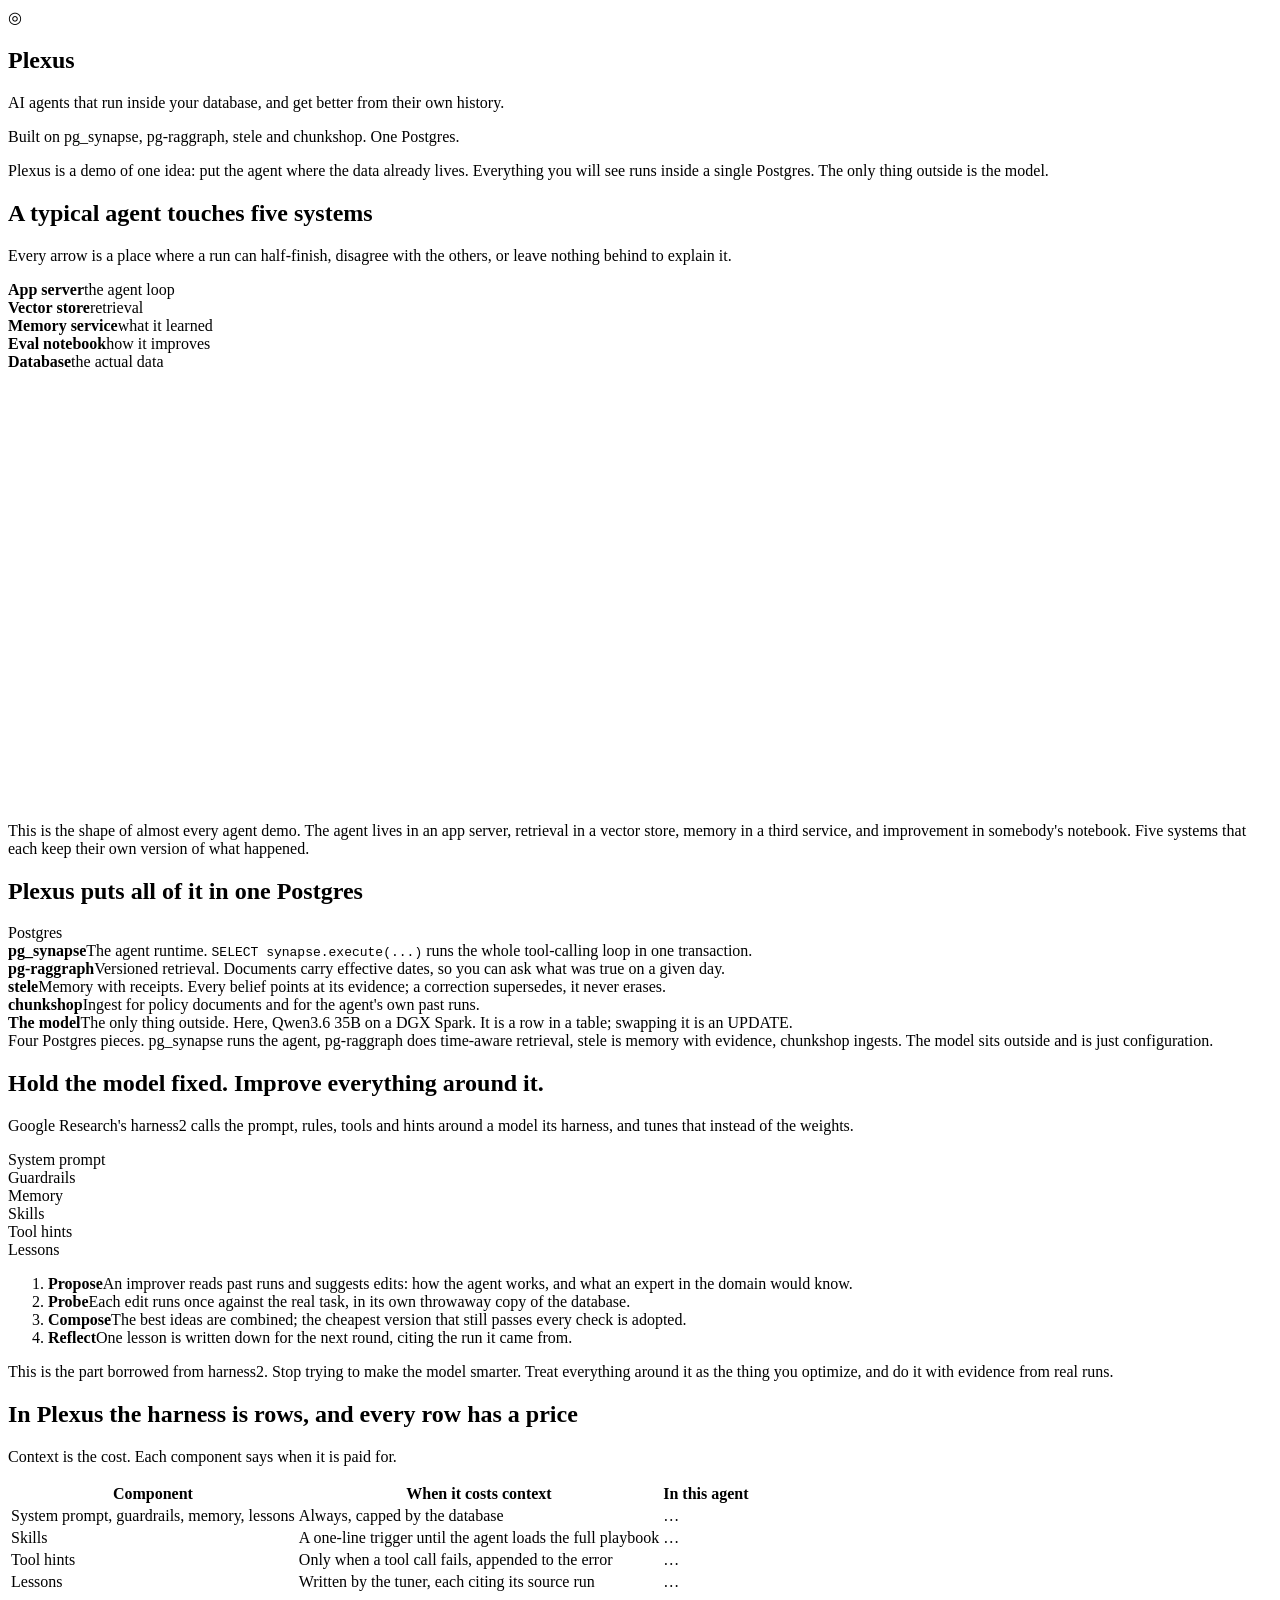
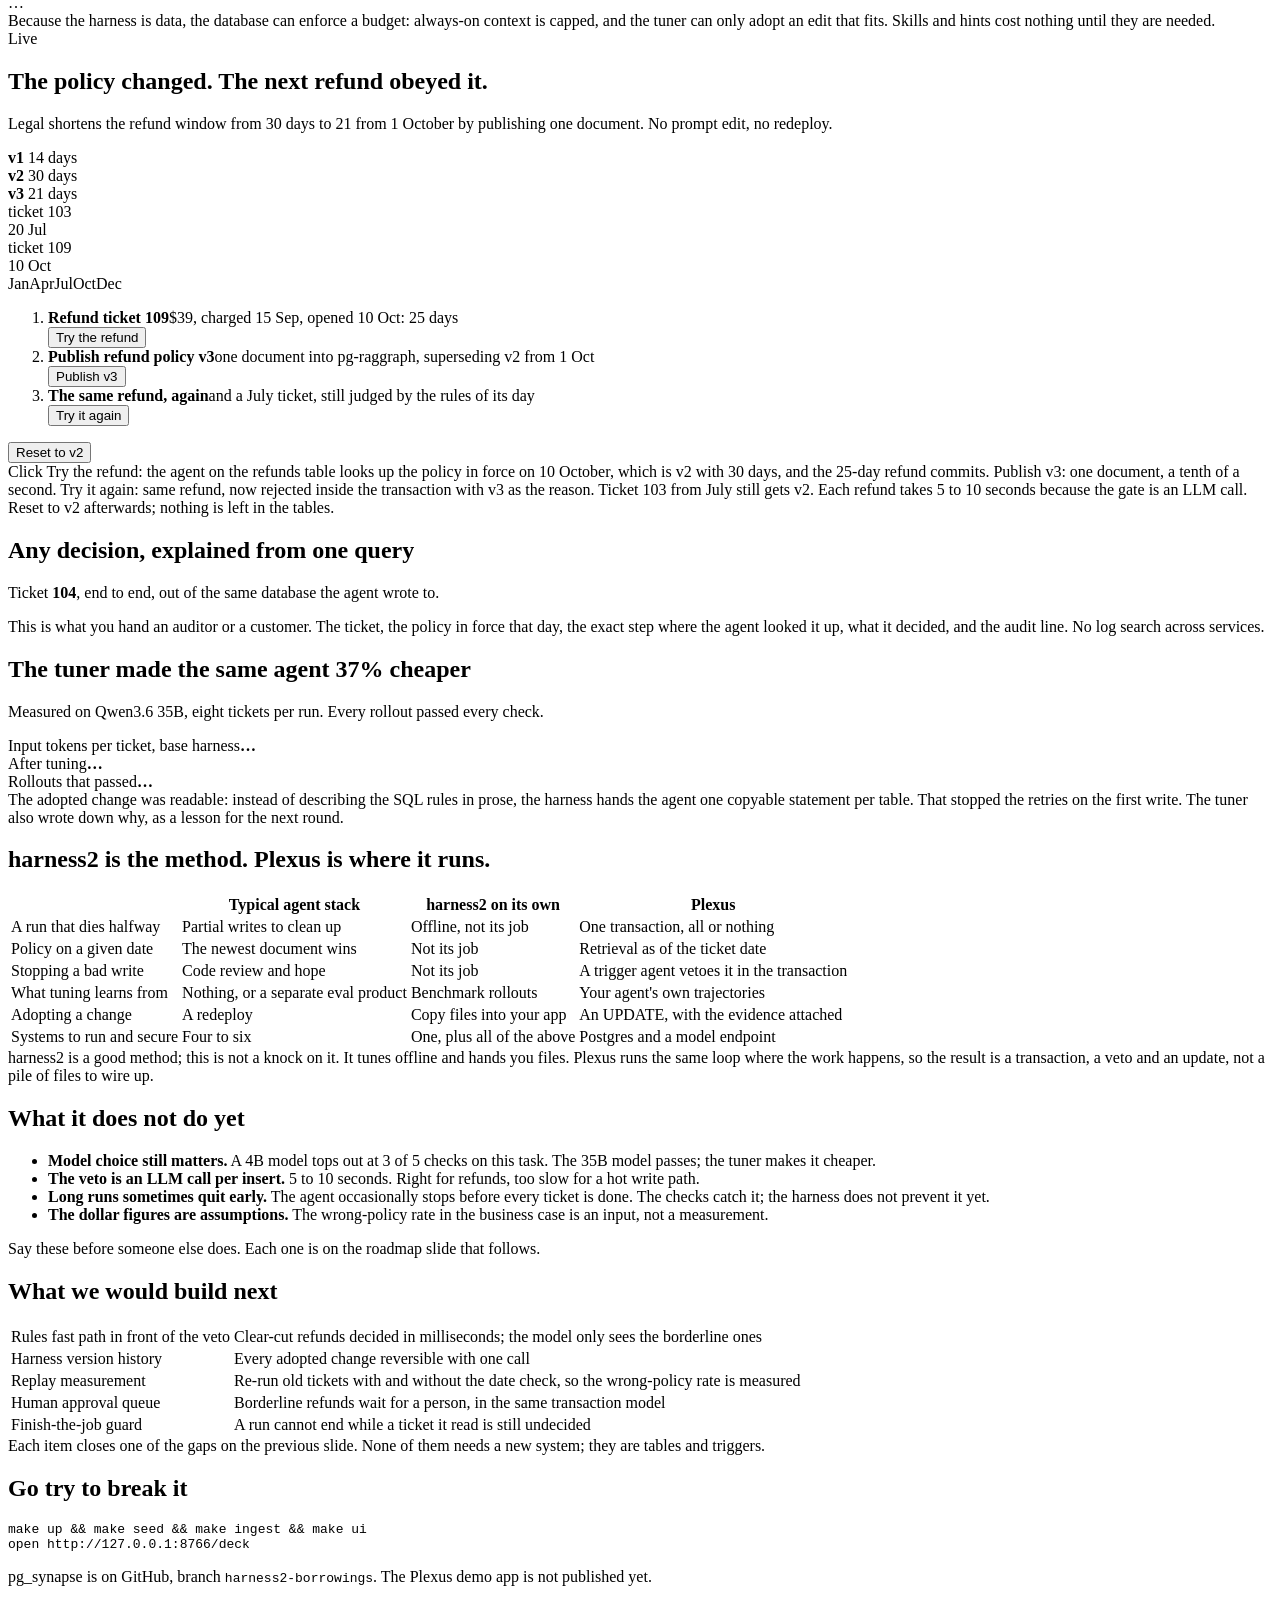
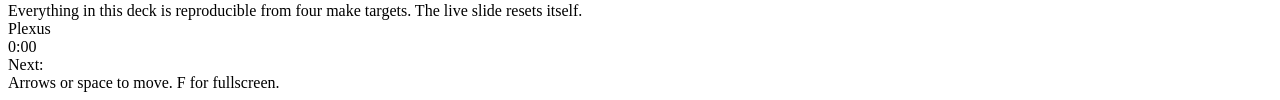
==== web/deck.html @ dd626a81 "Presentation deck with a live policy change, deck video and pptx export - /deck: 12-slide HTML deck " ====
<!doctype html>
<html lang="en">
<head>
<meta charset="utf-8">
<meta name="viewport" content="width=device-width, initial-scale=1">
<title>Plexus deck</title>
<link rel="preconnect" href="https://fonts.googleapis.com">
<link rel="stylesheet" href="https://fonts.googleapis.com/css2?family=IBM+Plex+Mono:wght@400;600&family=IBM+Plex+Sans:wght@300;400;600;700&display=swap">
<link rel="stylesheet" href="/static/style.css">
<link rel="stylesheet" href="/static/deck.css">
</head>
<body class="deck-body">
<div class="viewport" id="viewport">
<div class="stage" id="stage">

  <!-- 1 title -->
  <section class="slide s-title" data-title="Plexus">
    <div class="title-mark">◎</div>
    <h1 class="mega">Plexus</h1>
    <p class="lede-xl">AI agents that run inside your database, and get better from their own history.</p>
    <p class="byline">Built on pg_synapse, pg-raggraph, stele and chunkshop. One Postgres.</p>
    <aside class="notes">Plexus is a demo of one idea: put the agent where the data already lives. Everything you will see runs inside a single Postgres. The only thing outside is the model.</aside>
  </section>

  <!-- 2 problem -->
  <section class="slide" data-title="Five systems, one agent">
    <h2>A typical agent touches five systems</h2>
    <p class="sub">Every arrow is a place where a run can half-finish, disagree with the others, or leave nothing behind to explain it.</p>
    <div class="sprawl" id="sprawl">
      <div class="node n-app"><b>App server</b><span>the agent loop</span></div>
      <div class="node n-vec"><b>Vector store</b><span>retrieval</span></div>
      <div class="node n-mem"><b>Memory service</b><span>what it learned</span></div>
      <div class="node n-eval"><b>Eval notebook</b><span>how it improves</span></div>
      <div class="node n-db"><b>Database</b><span>the actual data</span></div>
      <svg class="wires" viewBox="0 0 1640 580" aria-hidden="true">
        <path d="M820 60 L200 270"/><path d="M820 60 L1440 270"/><path d="M820 60 L500 480"/><path d="M820 60 L1140 480"/>
        <path d="M200 270 L1140 480"/><path d="M1440 270 L1140 480"/><path d="M500 480 L1440 270"/><path d="M200 270 L500 480"/>
      </svg>
    </div>
    <aside class="notes">This is the shape of almost every agent demo. The agent lives in an app server, retrieval in a vector store, memory in a third service, and improvement in somebody's notebook. Five systems that each keep their own version of what happened.</aside>
  </section>

  <!-- 3 one postgres -->
  <section class="slide" data-title="One Postgres">
    <h2>Plexus puts all of it in one Postgres</h2>
    <div class="arch">
      <div class="pgbox" id="pgbox">
        <div class="pglabel">Postgres</div>
        <div class="comp c-syn" id="c-syn"><b>pg_synapse</b><span>The agent runtime. <code>SELECT synapse.execute(...)</code> runs the whole tool-calling loop in one transaction.</span></div>
        <div class="comp c-rag" id="c-rag"><b>pg-raggraph</b><span>Versioned retrieval. Documents carry effective dates, so you can ask what was true on a given day.</span></div>
        <div class="comp c-stele" id="c-stele"><b>stele</b><span>Memory with receipts. Every belief points at its evidence; a correction supersedes, it never erases.</span></div>
        <div class="comp c-chunk" id="c-chunk"><b>chunkshop</b><span>Ingest for policy documents and for the agent's own past runs.</span></div>
      </div>
      <div class="outside-box" id="llmbox"><b>The model</b><span>The only thing outside. Here, Qwen3.6 35B on a DGX Spark. It is a row in a table; swapping it is an UPDATE.</span></div>
    </div>
    <aside class="notes">Four Postgres pieces. pg_synapse runs the agent, pg-raggraph does time-aware retrieval, stele is memory with evidence, chunkshop ingests. The model sits outside and is just configuration.</aside>
  </section>

  <!-- 4 harness2 -->
  <section class="slide" data-title="The harness2 idea">
    <h2>Hold the model fixed. Improve everything around it.</h2>
    <p class="sub">Google Research's harness2 calls the prompt, rules, tools and hints around a model its harness, and tunes that instead of the weights.</p>
    <div class="h2grid">
      <div class="harness-list" id="harness-list">
        <div>System prompt</div><div>Guardrails</div><div>Memory</div><div>Skills</div><div>Tool hints</div><div>Lessons</div>
      </div>
      <ol class="loop" id="loop">
        <li><b>Propose</b><span>An improver reads past runs and suggests edits: how the agent works, and what an expert in the domain would know.</span></li>
        <li><b>Probe</b><span>Each edit runs once against the real task, in its own throwaway copy of the database.</span></li>
        <li><b>Compose</b><span>The best ideas are combined; the cheapest version that still passes every check is adopted.</span></li>
        <li><b>Reflect</b><span>One lesson is written down for the next round, citing the run it came from.</span></li>
      </ol>
    </div>
    <aside class="notes">This is the part borrowed from harness2. Stop trying to make the model smarter. Treat everything around it as the thing you optimize, and do it with evidence from real runs.</aside>
  </section>

  <!-- 5 harness as data -->
  <section class="slide" data-title="The harness is data">
    <h2>In Plexus the harness is rows, and every row has a price</h2>
    <p class="sub">Context is the cost. Each component says when it is paid for.</p>
    <table class="cost" id="cost">
      <thead><tr><th>Component</th><th>When it costs context</th><th>In this agent</th></tr></thead>
      <tbody>
        <tr><td>System prompt, guardrails, memory, lessons</td><td>Always, capped by the database</td><td id="h-always">…</td></tr>
        <tr><td>Skills</td><td>A one-line trigger until the agent loads the full playbook</td><td id="h-skills">…</td></tr>
        <tr><td>Tool hints</td><td>Only when a tool call fails, appended to the error</td><td id="h-hints">…</td></tr>
        <tr><td>Lessons</td><td>Written by the tuner, each citing its source run</td><td id="h-lessons">…</td></tr>
      </tbody>
    </table>
    <div class="meter-xl" id="meter"><div class="bar"><i id="h-bar"></i></div><span id="h-meter">…</span></div>
    <aside class="notes">Because the harness is data, the database can enforce a budget: always-on context is capped, and the tuner can only adopt an edit that fits. Skills and hints cost nothing until they are needed.</aside>
  </section>

  <!-- 6 live policy change -->
  <section class="slide s-live" data-title="Live: the policy changes">
    <div class="live-tag">Live</div>
    <h2>The policy changed. The next refund obeyed it.</h2>
    <p class="sub">Legal shortens the refund window from 30 days to 21 from 1 October by publishing one document. No prompt edit, no redeploy.</p>
    <div class="tl" id="tl">
      <div class="tl-band b-v1"><b>v1</b> 14 days</div>
      <div class="tl-band b-v2" id="band-v2"><b>v2</b> 30 days</div>
      <div class="tl-band b-v3" id="band-v3"><b>v3</b> 21 days</div>
      <div class="tl-pin" id="pin-103" style="--d:200"><i></i>ticket 103<br>20 Jul</div>
      <div class="tl-pin" id="pin-109" style="--d:282"><i></i>ticket 109<br>10 Oct</div>
      <div class="tl-months"><span style="--d:0">Jan</span><span style="--d:90">Apr</span><span style="--d:181">Jul</span><span style="--d:273">Oct</span><span style="--d:364">Dec</span></div>
    </div>
    <ol class="steps" id="steps">
      <li id="st-before"><div class="st-h"><b>Refund ticket 109</b><span>$39, charged 15 Sep, opened 10 Oct: 25 days</span></div>
        <button class="btn primary" data-act="before">Try the refund</button><div class="st-r" id="r-before"></div></li>
      <li id="st-publish"><div class="st-h"><b>Publish refund policy v3</b><span>one document into pg-raggraph, superseding v2 from 1 Oct</span></div>
        <button class="btn primary" data-act="publish">Publish v3</button><div class="st-r" id="r-publish"></div></li>
      <li id="st-after"><div class="st-h"><b>The same refund, again</b><span>and a July ticket, still judged by the rules of its day</span></div>
        <button class="btn primary" data-act="after">Try it again</button><div class="st-r" id="r-after"></div><div class="st-r" id="r-jul"></div></li>
    </ol>
    <button class="reset-link" id="btn-policy-reset">Reset to v2</button>
    <aside class="notes">Click Try the refund: the agent on the refunds table looks up the policy in force on 10 October, which is v2 with 30 days, and the 25-day refund commits. Publish v3: one document, a tenth of a second. Try it again: same refund, now rejected inside the transaction with v3 as the reason. Ticket 103 from July still gets v2. Each refund takes 5 to 10 seconds because the gate is an LLM call. Reset to v2 afterwards; nothing is left in the tables.</aside>
  </section>

  <!-- 7 audit -->
  <section class="slide" data-title="Explain any decision">
    <h2>Any decision, explained from one query</h2>
    <p class="sub">Ticket <b id="aud-id">104</b>, end to end, out of the same database the agent wrote to.</p>
    <ol class="chain" id="chain"></ol>
    <aside class="notes">This is what you hand an auditor or a customer. The ticket, the policy in force that day, the exact step where the agent looked it up, what it decided, and the audit line. No log search across services.</aside>
  </section>

  <!-- 8 tuning -->
  <section class="slide" data-title="It got cheaper">
    <h2>The tuner made the same agent 37% cheaper</h2>
    <p class="sub">Measured on Qwen3.6 35B, eight tickets per run. Every rollout passed every check.</p>
    <div class="bignums" id="bignums">
      <div><span>Input tokens per ticket, base harness</span><b id="n-base">…</b></div>
      <div><span>After tuning</span><b id="n-after" class="good">…</b></div>
      <div><span>Rollouts that passed</span><b id="n-pass">…</b></div>
    </div>
    <div class="lesson" id="x-lesson"></div>
    <aside class="notes">The adopted change was readable: instead of describing the SQL rules in prose, the harness hands the agent one copyable statement per table. That stopped the retries on the first write. The tuner also wrote down why, as a lesson for the next round.</aside>
  </section>

  <!-- 9 vs -->
  <section class="slide" data-title="Why not harness2 alone">
    <h2>harness2 is the method. Plexus is where it runs.</h2>
    <table class="vs2" id="vs2">
      <thead><tr><th></th><th>Typical agent stack</th><th>harness2 on its own</th><th class="me">Plexus</th></tr></thead>
      <tbody>
        <tr><td>A run that dies halfway</td><td>Partial writes to clean up</td><td>Offline, not its job</td><td class="me">One transaction, all or nothing</td></tr>
        <tr><td>Policy on a given date</td><td>The newest document wins</td><td>Not its job</td><td class="me">Retrieval as of the ticket date</td></tr>
        <tr><td>Stopping a bad write</td><td>Code review and hope</td><td>Not its job</td><td class="me">A trigger agent vetoes it in the transaction</td></tr>
        <tr><td>What tuning learns from</td><td>Nothing, or a separate eval product</td><td>Benchmark rollouts</td><td class="me">Your agent's own trajectories</td></tr>
        <tr><td>Adopting a change</td><td>A redeploy</td><td>Copy files into your app</td><td class="me">An UPDATE, with the evidence attached</td></tr>
        <tr><td>Systems to run and secure</td><td>Four to six</td><td>One, plus all of the above</td><td class="me">Postgres and a model endpoint</td></tr>
      </tbody>
    </table>
    <aside class="notes">harness2 is a good method; this is not a knock on it. It tunes offline and hands you files. Plexus runs the same loop where the work happens, so the result is a transaction, a veto and an update, not a pile of files to wire up.</aside>
  </section>

  <!-- 10 limits -->
  <section class="slide" data-title="The honest part">
    <h2>What it does not do yet</h2>
    <ul class="limits">
      <li><b>Model choice still matters.</b> A 4B model tops out at 3 of 5 checks on this task. The 35B model passes; the tuner makes it cheaper.</li>
      <li><b>The veto is an LLM call per insert.</b> 5 to 10 seconds. Right for refunds, too slow for a hot write path.</li>
      <li><b>Long runs sometimes quit early.</b> The agent occasionally stops before every ticket is done. The checks catch it; the harness does not prevent it yet.</li>
      <li><b>The dollar figures are assumptions.</b> The wrong-policy rate in the business case is an input, not a measurement.</li>
    </ul>
    <aside class="notes">Say these before someone else does. Each one is on the roadmap slide that follows.</aside>
  </section>

  <!-- 11 roadmap -->
  <section class="slide" data-title="Next">
    <h2>What we would build next</h2>
    <table class="road" id="road">
      <tbody>
        <tr><td>Rules fast path in front of the veto</td><td>Clear-cut refunds decided in milliseconds; the model only sees the borderline ones</td></tr>
        <tr><td>Harness version history</td><td>Every adopted change reversible with one call</td></tr>
        <tr><td>Replay measurement</td><td>Re-run old tickets with and without the date check, so the wrong-policy rate is measured</td></tr>
        <tr><td>Human approval queue</td><td>Borderline refunds wait for a person, in the same transaction model</td></tr>
        <tr><td>Finish-the-job guard</td><td>A run cannot end while a ticket it read is still undecided</td></tr>
      </tbody>
    </table>
    <aside class="notes">Each item closes one of the gaps on the previous slide. None of them needs a new system; they are tables and triggers.</aside>
  </section>

  <!-- 12 try it -->
  <section class="slide s-close" data-title="Try it">
    <h2>Go try to break it</h2>
    <pre class="cmd">make up &amp;&amp; make seed &amp;&amp; make ingest &amp;&amp; make ui
open http://127.0.0.1:8766/deck</pre>
    <p class="sub">pg_synapse is on GitHub, branch <code>harness2-borrowings</code>. The Plexus demo app is not published yet.</p>
    <aside class="notes">Everything in this deck is reproducible from four make targets. The live slide resets itself.</aside>
  </section>

</div>
</div>

<footer class="deck-foot" id="foot"><span>Plexus</span><span id="pageno"></span></footer>

<div class="presenter hidden" id="presenter">
  <div class="p-top"><b id="p-title"></b><span id="p-timer">0:00</span></div>
  <div class="p-notes" id="p-notes"></div>
  <div class="p-next">Next: <span id="p-next"></span></div>
  <div class="p-keys">Arrows or space to move. F for fullscreen.</div>
</div>

<div class="spot hidden" id="spot"></div>
<div class="spot-cap hidden" id="spot-cap"></div>
<script src="/static/deck.js"></script>
</body>
</html>
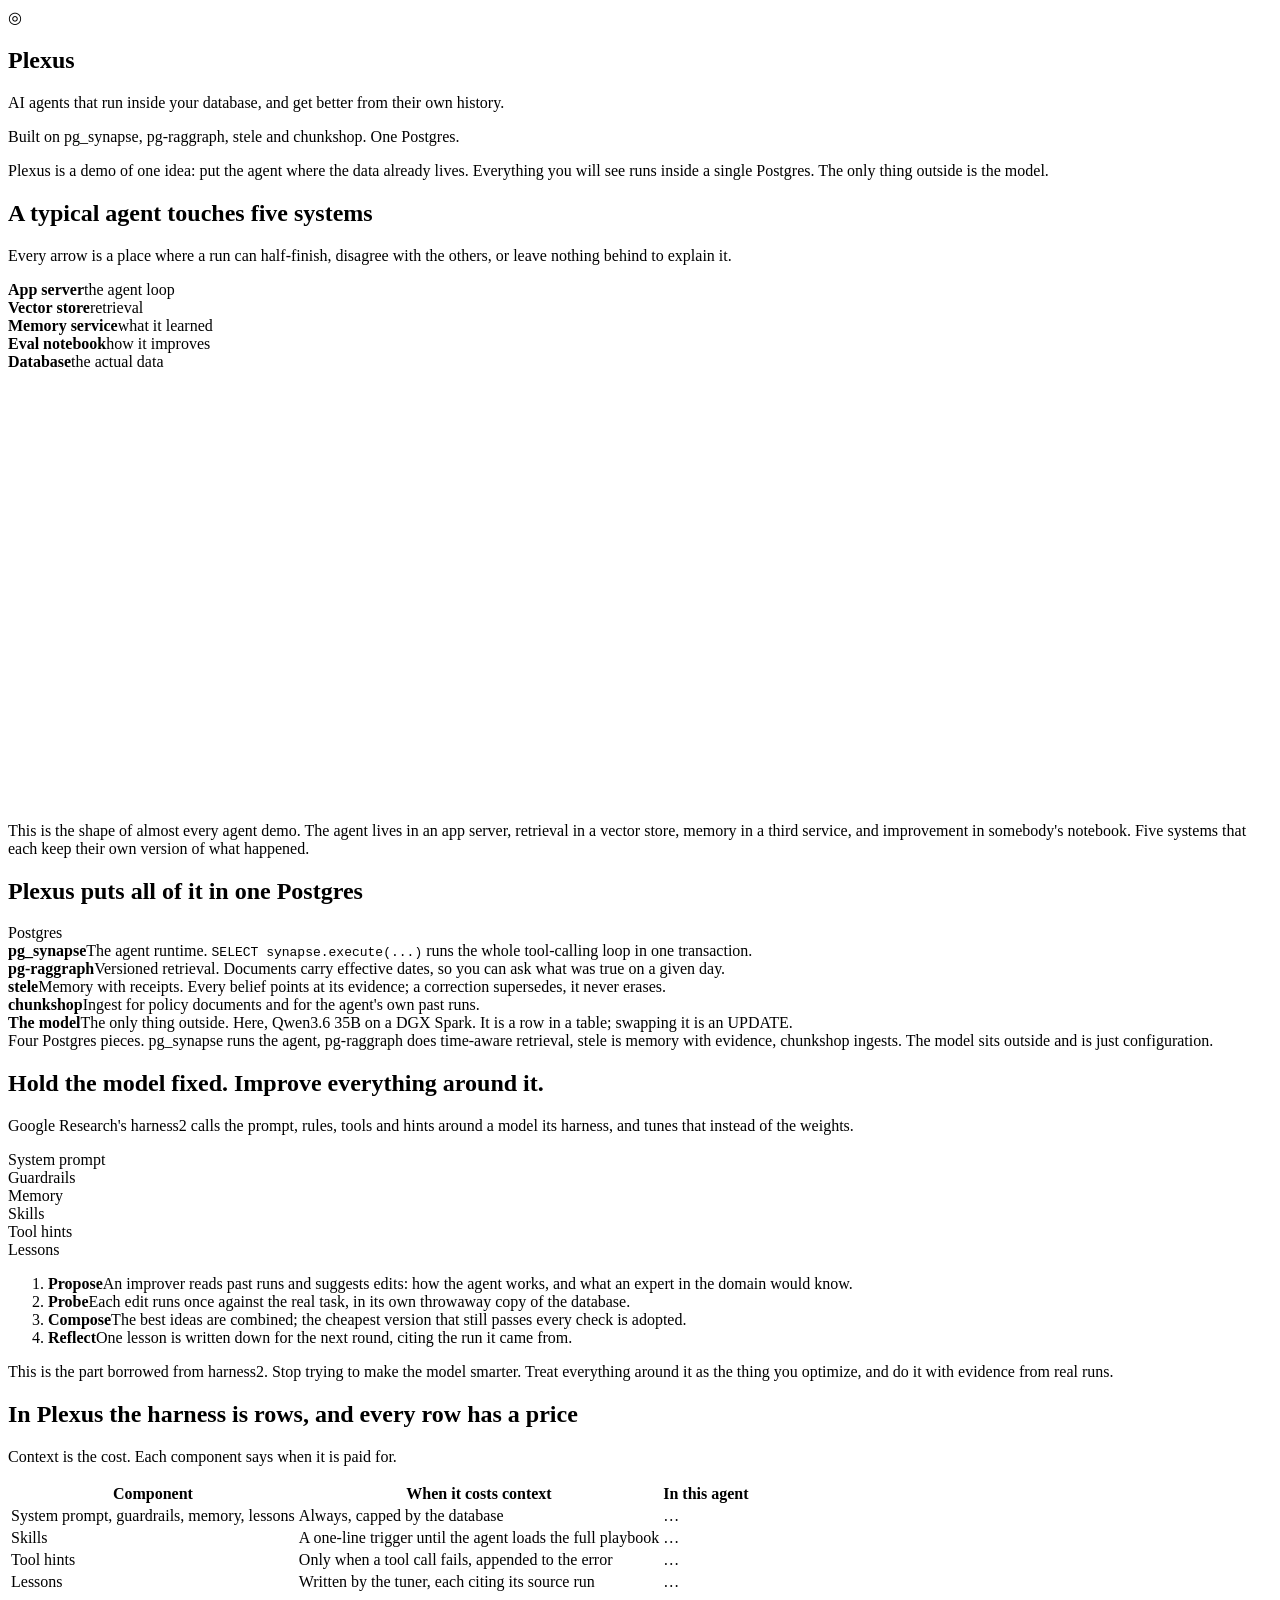
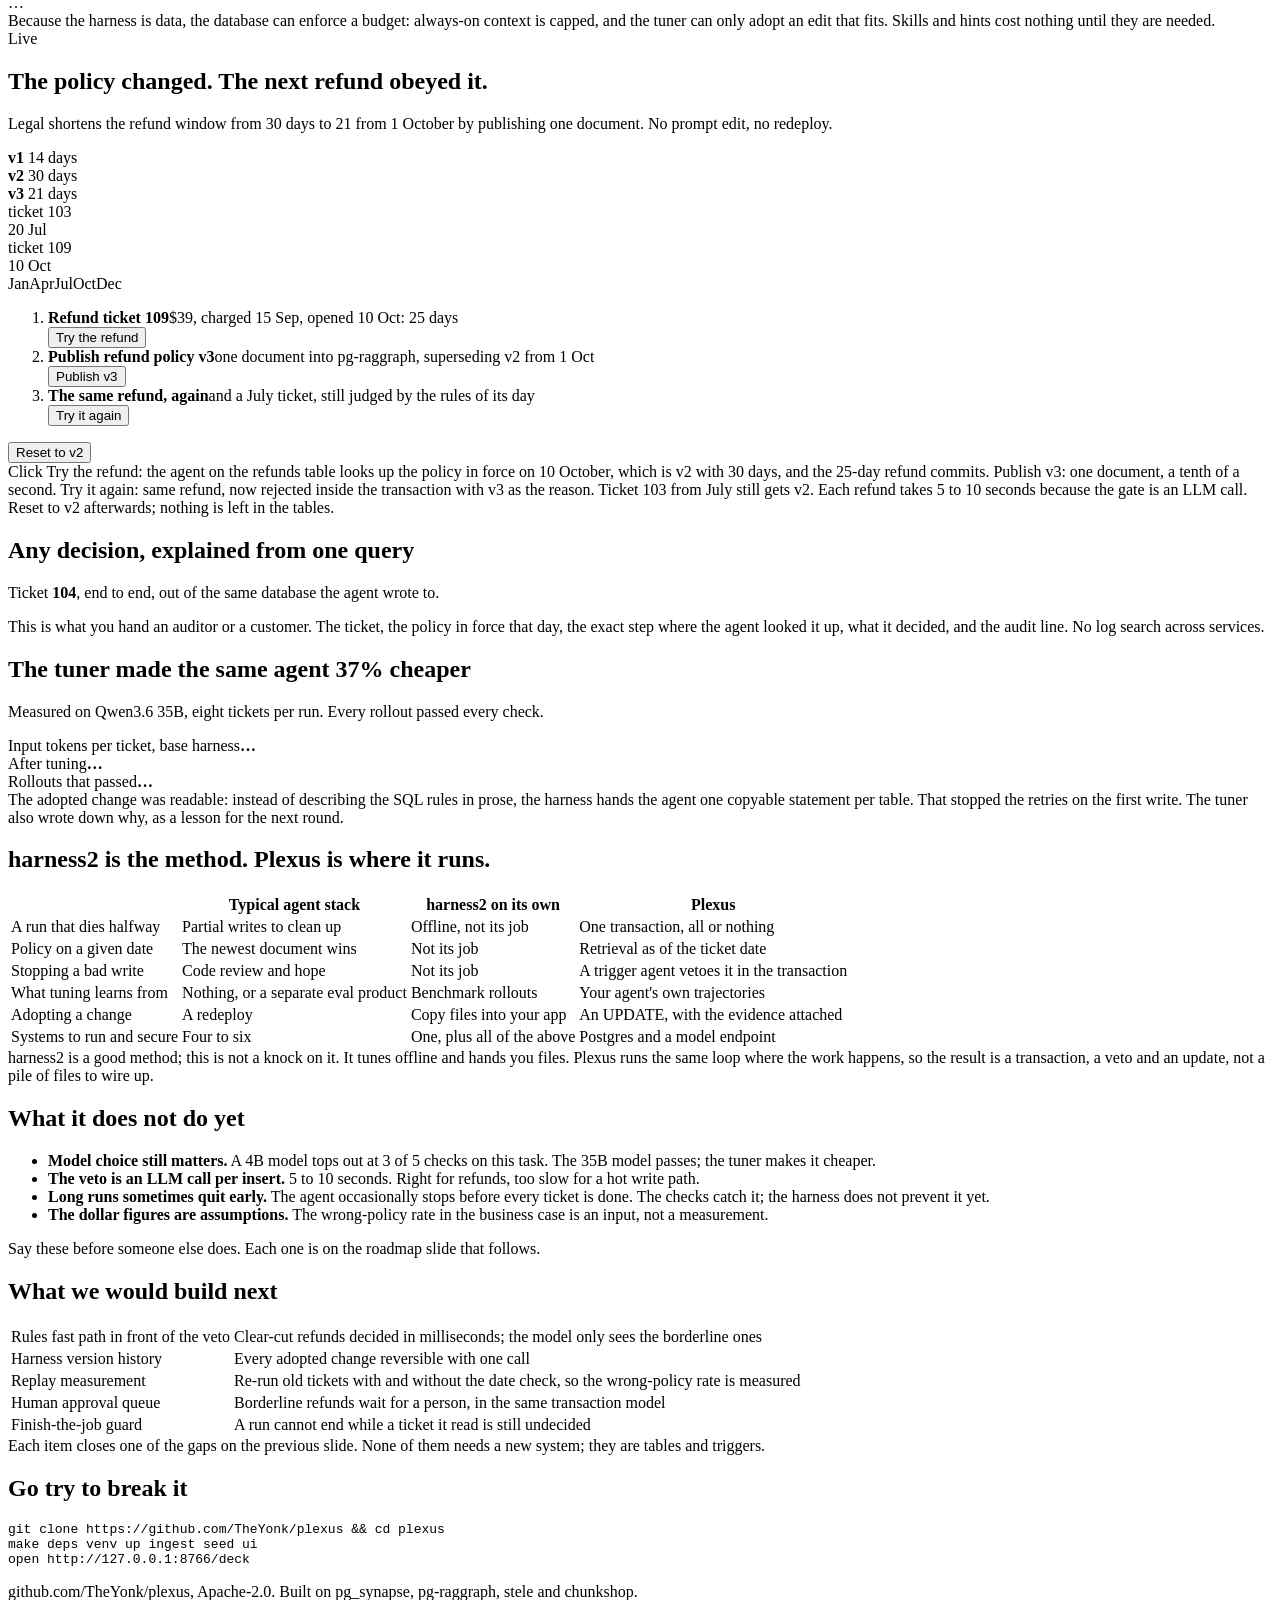
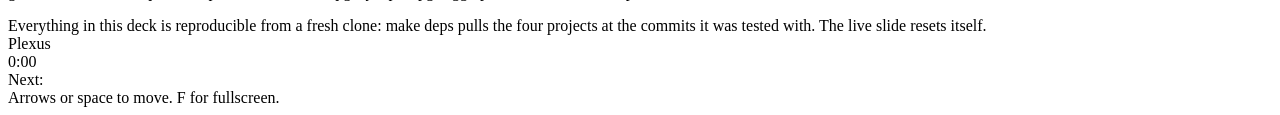
==== commit 80ae413a: "Runnable from a fresh clone: make deps, relative paths, ports, stock voice, reference tune run Co-Au" ====
--- a/web/deck.html
+++ b/web/deck.html
@@ -184,10 +184,11 @@
   <!-- 12 try it -->
   <section class="slide s-close" data-title="Try it">
     <h2>Go try to break it</h2>
-    <pre class="cmd">make up &amp;&amp; make seed &amp;&amp; make ingest &amp;&amp; make ui
+    <pre class="cmd">git clone https://github.com/TheYonk/plexus &amp;&amp; cd plexus
+make deps venv up ingest seed ui
 open http://127.0.0.1:8766/deck</pre>
-    <p class="sub">pg_synapse is on GitHub, branch <code>harness2-borrowings</code>. The Plexus demo app is not published yet.</p>
-    <aside class="notes">Everything in this deck is reproducible from four make targets. The live slide resets itself.</aside>
+    <p class="sub">github.com/TheYonk/plexus, Apache-2.0. Built on pg_synapse, pg-raggraph, stele and chunkshop.</p>
+    <aside class="notes">Everything in this deck is reproducible from a fresh clone: make deps pulls the four projects at the commits it was tested with. The live slide resets itself.</aside>
   </section>
 
 </div>
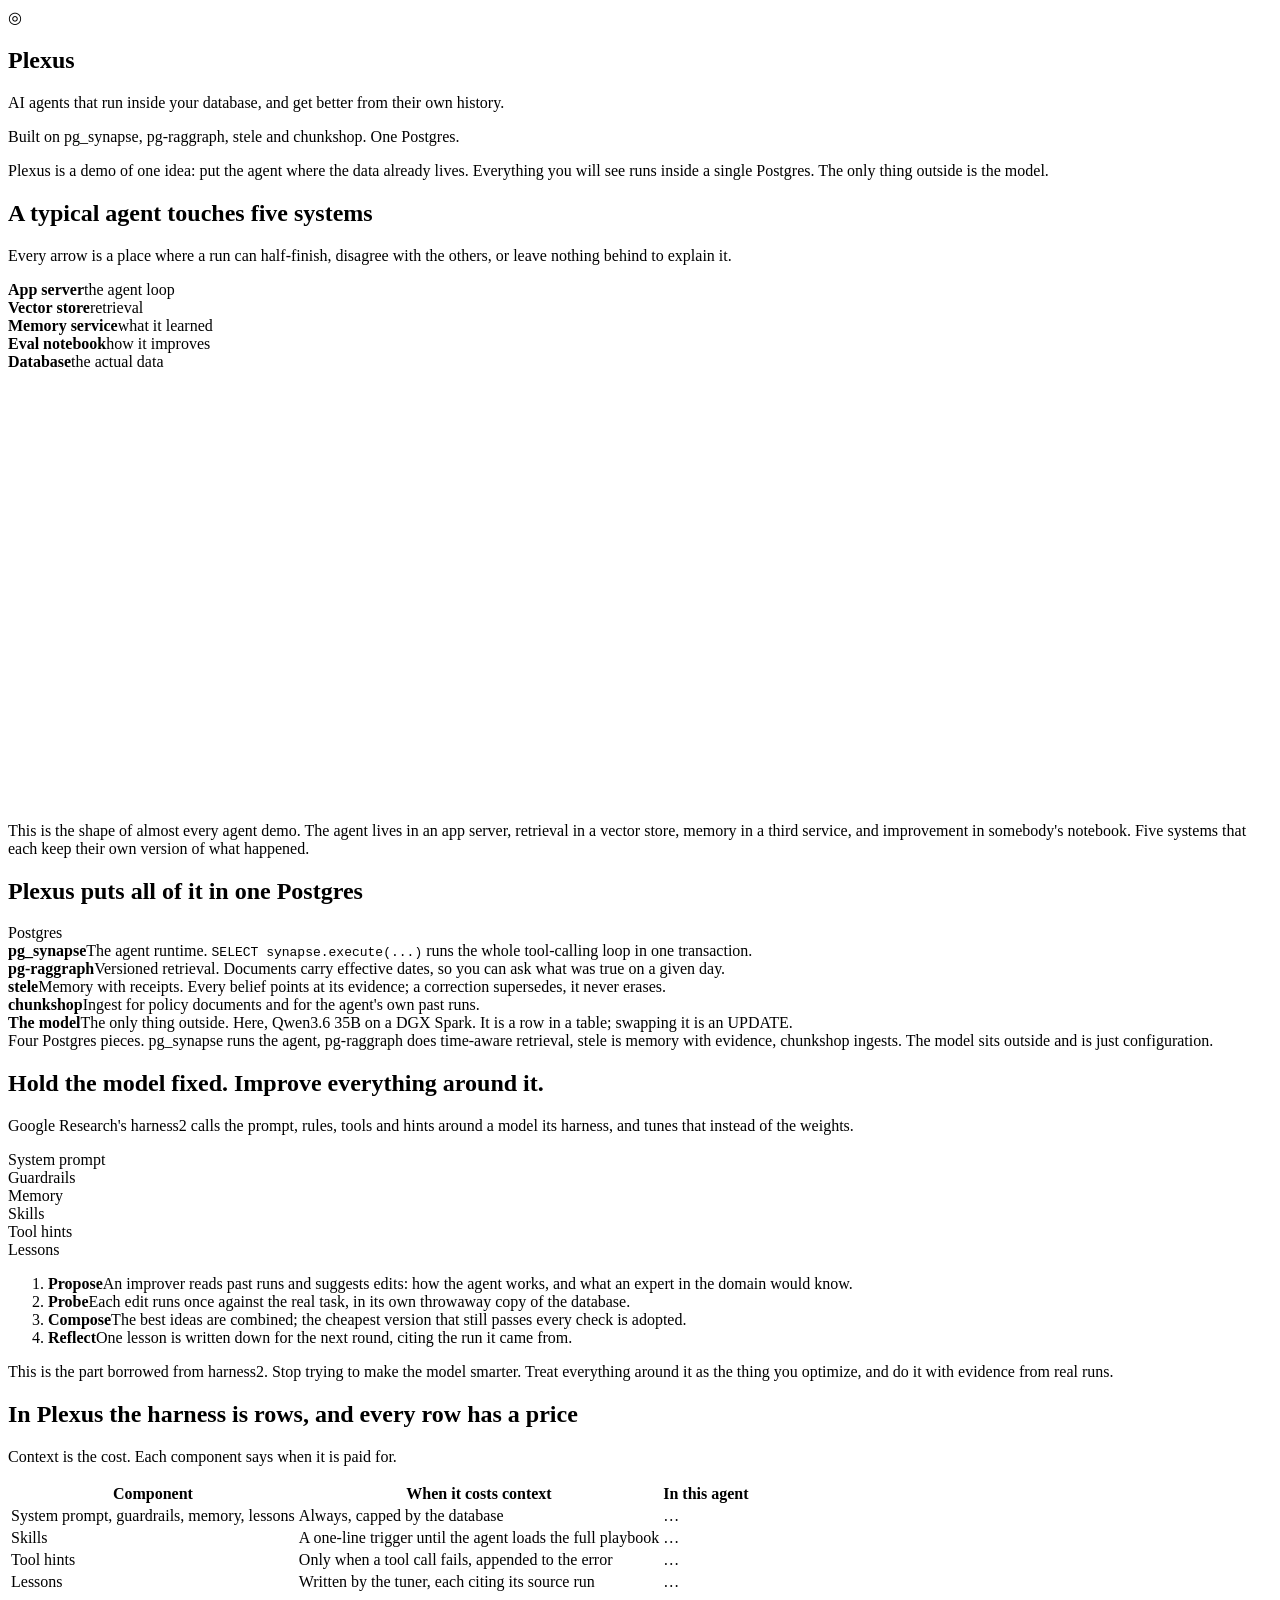
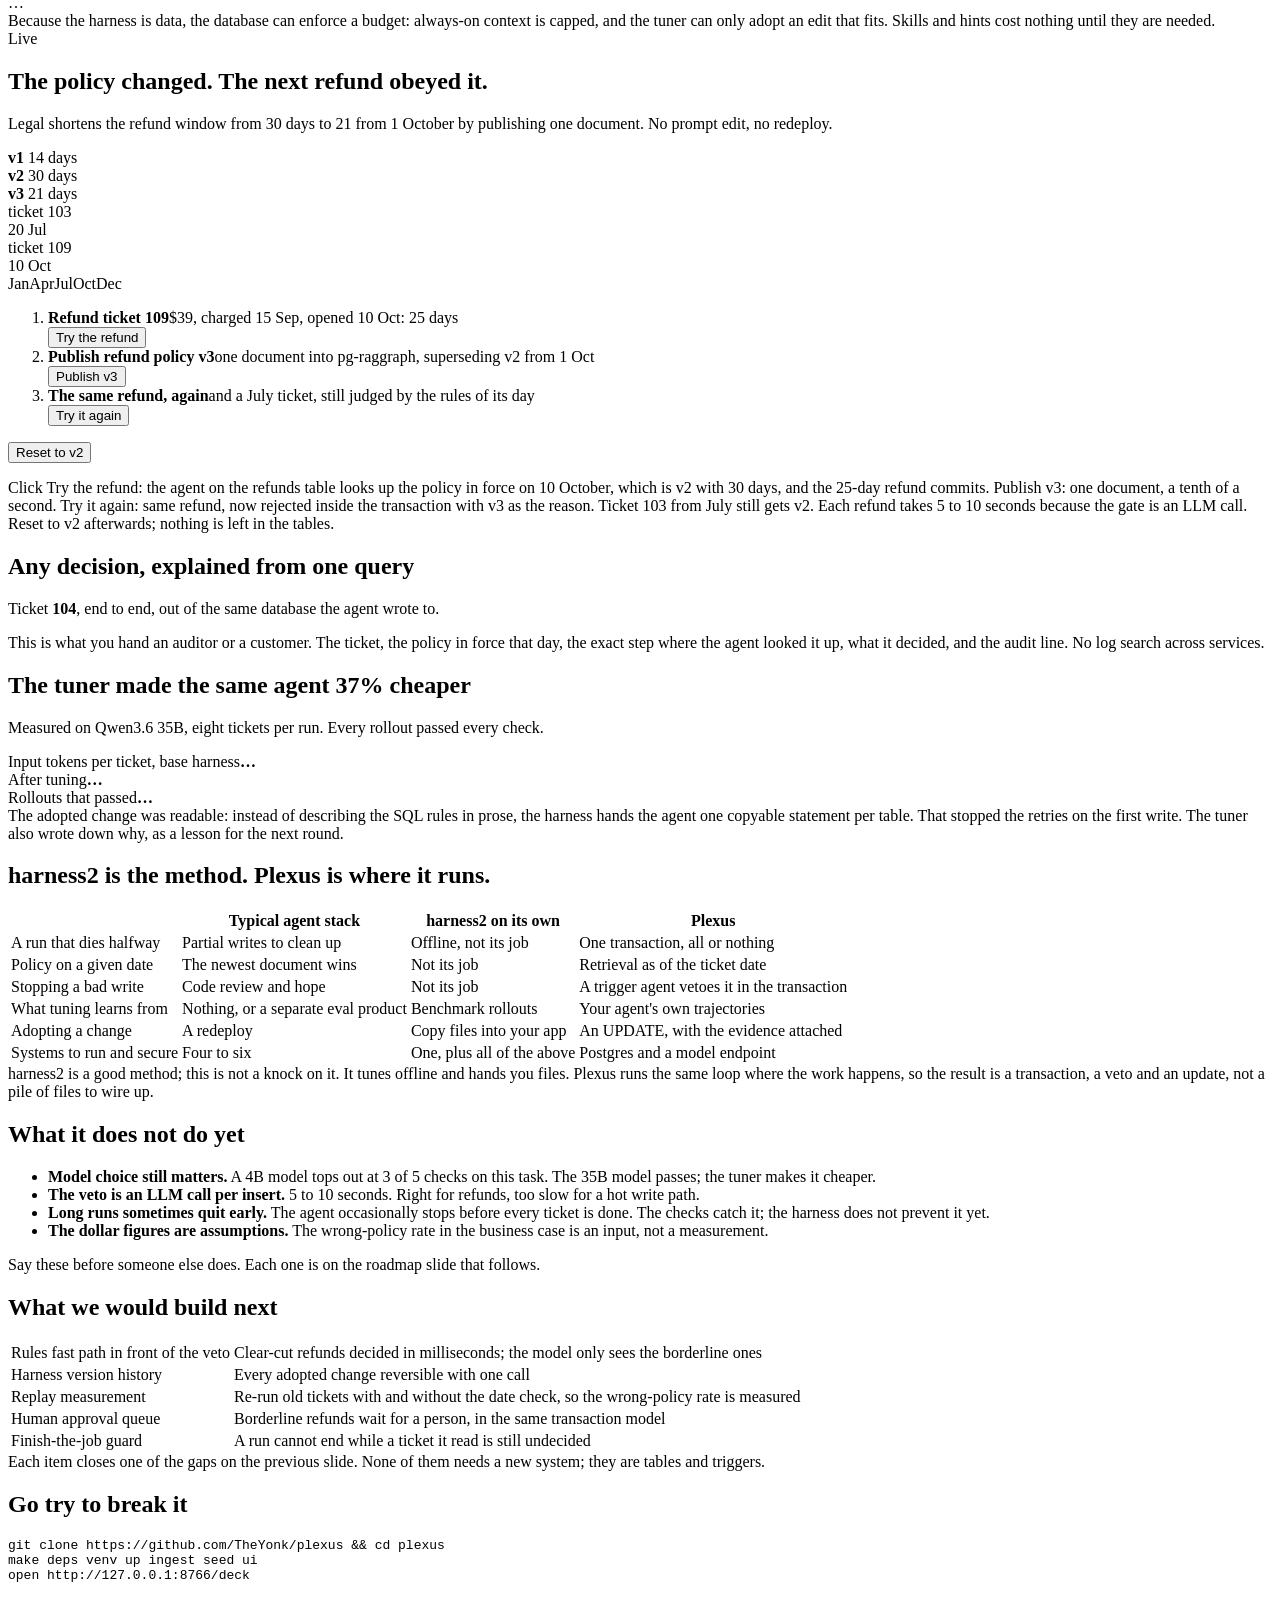
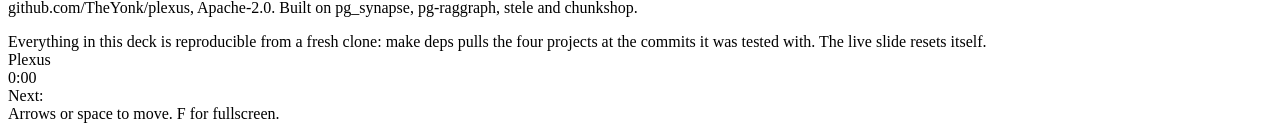
==== commit 8cfbb541: "GitHub Pages site with the videos and a replayable deck; quick start, license, docs Co-Authored-By: " ====
--- a/web/deck.html
+++ b/web/deck.html
@@ -113,6 +113,7 @@
         <button class="btn primary" data-act="after">Try it again</button><div class="st-r" id="r-after"></div><div class="st-r" id="r-jul"></div></li>
     </ol>
     <button class="reset-link" id="btn-policy-reset">Reset to v2</button>
+    <p class="recorded" id="recorded"></p>
     <aside class="notes">Click Try the refund: the agent on the refunds table looks up the policy in force on 10 October, which is v2 with 30 days, and the 25-day refund commits. Publish v3: one document, a tenth of a second. Try it again: same refund, now rejected inside the transaction with v3 as the reason. Ticket 103 from July still gets v2. Each refund takes 5 to 10 seconds because the gate is an LLM call. Reset to v2 afterwards; nothing is left in the tables.</aside>
   </section>
 
